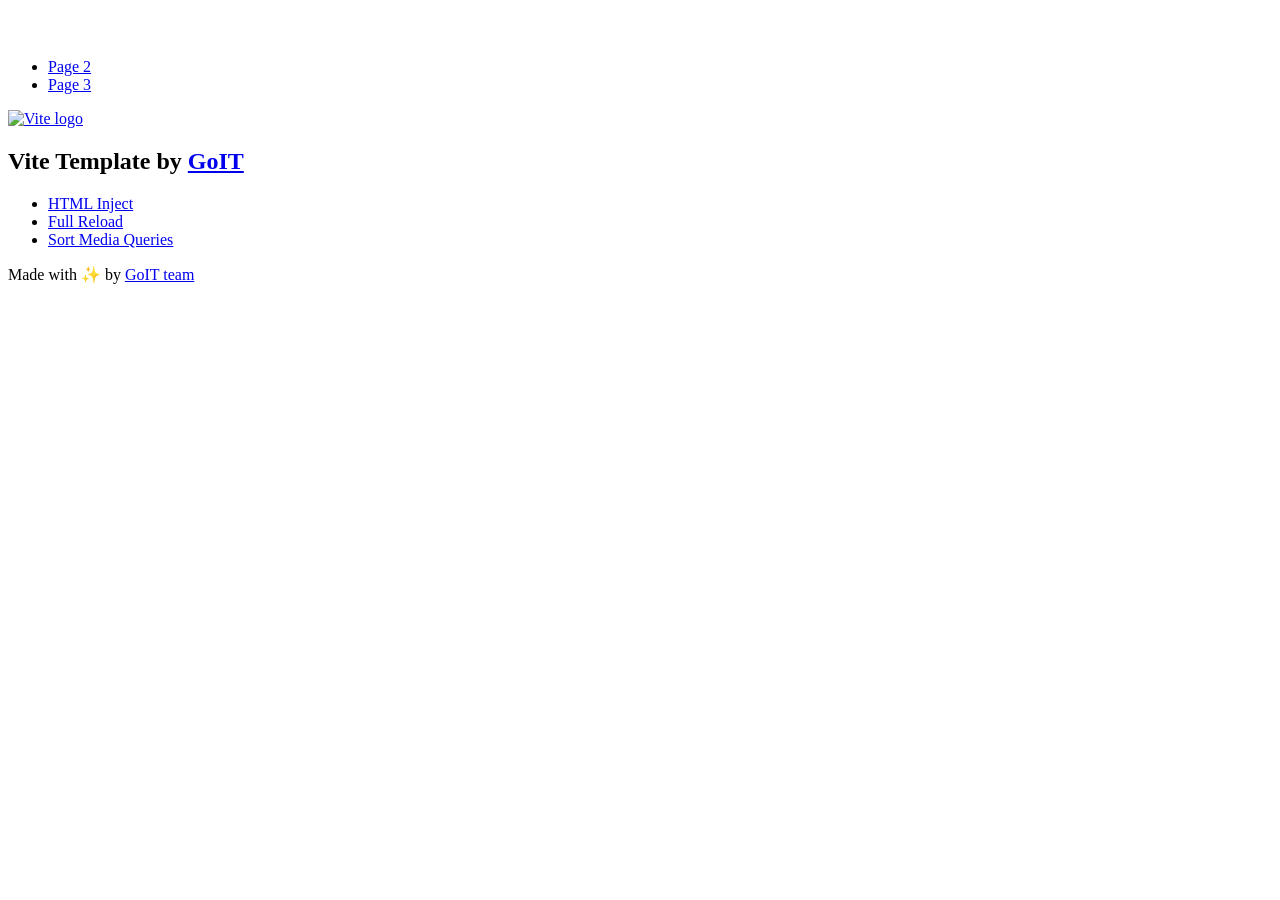
==== index.html @ 2fcc12f2 "Deploying to gh-pages from @ Den0203/goit-js-hw-11@8d609bc0c4ee1760544c0588ffd3f2ecea7ce5c2 🚀" ====
<!DOCTYPE html>
<html lang="en">
  <head>
    <meta charset="UTF-8" />
    <link rel="icon" type="image/svg+xml" href="/goit-js-hw-11/favicon.svg" />
    <meta name="viewport" content="width=device-width, initial-scale=1.0" />
    <title>Vanilla App Template</title>
    <script type="module" crossorigin src="/goit-js-hw-11/index.js"></script>
    <link rel="stylesheet" crossorigin href="/goit-js-hw-11/assets/styles-DvPDDfy5.css">
  </head>
  <body>
    <header class="header">
  <div class="container">
    <nav class="nav">
      <a class="nav-logo" href="./index.html" aria-label="Site logo">
        <svg class="nav-logo-icon" width="100" height="30">
          <use href="/goit-js-hw-11/assets/sprite-E8vg0sBb.svg#logo"></use>
        </svg>
      </a>
      <ul class="nav-list">
        <li class="nav-item">
          <a class="nav-link {=$highlight-act}" href="./page-2.html">Page 2</a>
        </li>
        <li class="nav-item">
          <a class="nav-link {=$highlight-curr}" href="./page-3.html">Page 3</a>
        </li>
      </ul>
    </nav>
  </div>
</header>


    <main>
      <!-- Loads the specified .html file -->
      <section class="vite-promo">
  <div class="container">
    <div class="vite-promo-thumb">
      <a
        class="vite-promo-link"
        href="https://vitejs.dev/"
        target="_blank"
        rel="noopener noreferrer"
        aria-label="Link to Vite official website"
        title="Vite.js  build tool"
      >
        <!-- Path to images as from index.html file -->
        <img
          class="pic"
          src="/goit-js-hw-11/assets/vite-logo-9o_aqrTe.png"
          alt="Vite logo"
          width="640"
          height="640"
        />
      </a>
    </div>
    <h1 class="main-title">
      <span class="main-title-gradient">Vite</span>
      Template by
      <a
        class="main-title-link"
        href="https://github.com/goitacademy/vanilla-app-template"
        target="_blank"
        rel="noopener noreferrer"
      >
        GoIT
      </a>
    </h1>
  </div>
</section>

      <article class="badges">
  <div class="container">
    <ul class="badges-list">
      <li class="badges-item">
        <a
          class="badges-link"
          href="https://www.npmjs.com/package/vite-plugin-html-inject"
          target="_blank"
          rel="noopener noreferrer"
        >
          HTML Inject
        </a>
      </li>
      <li class="badges-item">
        <a
          class="badges-link"
          href="https://www.npmjs.com/package/vite-plugin-full-reload"
          target="_blank"
          rel="noopener noreferrer"
        >
          Full Reload
        </a>
      </li>
      <li class="badges-item">
        <a
          class="badges-link"
          href="https://www.npmjs.com/package/postcss-sort-media-queries"
          target="_blank"
          rel="noopener noreferrer"
        >
          Sort Media Queries
        </a>
      </li>
    </ul>
  </div>
</article>

    </main>

    <footer class="footer">
  <div class="container">
    <p class="footer-desc">
      Made with ✨ by
      <a
        class="footer-link"
        href="https://goit.global/ua/"
        target="_blank"
        rel="noopener noreferrer"
      >
        GoIT team
      </a>
    </p>
  </div>
</footer>


  </body>
</html>
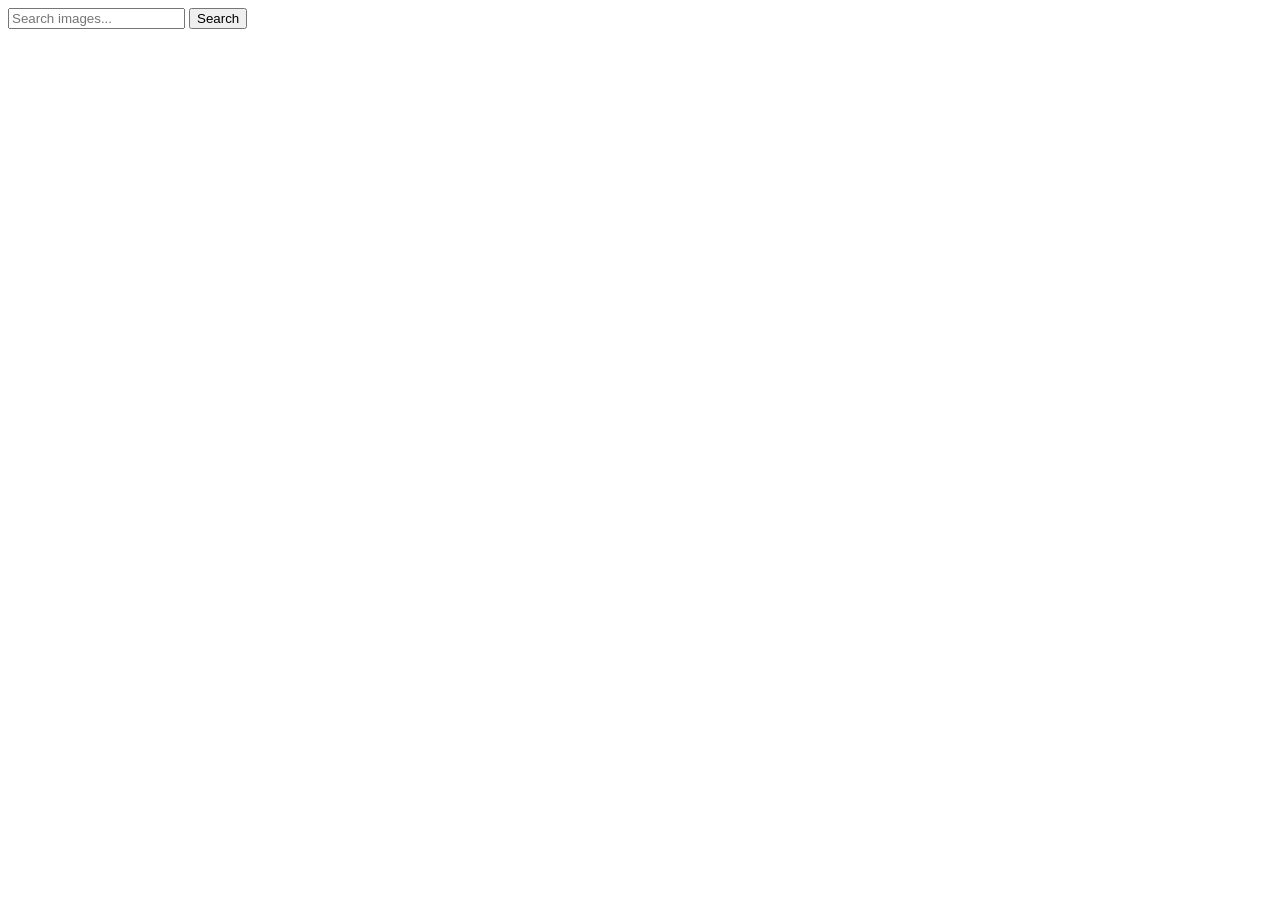
==== commit 5f4cc1d5: "Deploying to gh-pages from @ Den0203/goit-js-hw-11@5c4ab8f840a2ba366d3c99be86472c9c102cac3a 🚀" ====
--- a/index.html
+++ b/index.html
@@ -4,125 +4,34 @@
     <meta charset="UTF-8" />
     <link rel="icon" type="image/svg+xml" href="/goit-js-hw-11/favicon.svg" />
     <meta name="viewport" content="width=device-width, initial-scale=1.0" />
-    <title>Vanilla App Template</title>
+    <title>js-hw-11</title>
     <script type="module" crossorigin src="/goit-js-hw-11/index.js"></script>
-    <link rel="stylesheet" crossorigin href="/goit-js-hw-11/assets/styles-DvPDDfy5.css">
+    <link rel="modulepreload" crossorigin href="/goit-js-hw-11/assets/vendor-De1_4Ayg.js">
+    <link rel="stylesheet" crossorigin href="/goit-js-hw-11/assets/vendor-Dvb55DQQ.css">
+    <link rel="stylesheet" crossorigin href="/goit-js-hw-11/assets/index-D8Btx21I.css">
   </head>
   <body>
-    <header class="header">
-  <div class="container">
-    <nav class="nav">
-      <a class="nav-logo" href="./index.html" aria-label="Site logo">
-        <svg class="nav-logo-icon" width="100" height="30">
-          <use href="/goit-js-hw-11/assets/sprite-E8vg0sBb.svg#logo"></use>
-        </svg>
-      </a>
-      <ul class="nav-list">
-        <li class="nav-item">
-          <a class="nav-link {=$highlight-act}" href="./page-2.html">Page 2</a>
-        </li>
-        <li class="nav-item">
-          <a class="nav-link {=$highlight-curr}" href="./page-3.html">Page 3</a>
-        </li>
-      </ul>
-    </nav>
-  </div>
-</header>
+    <form class="form">
+      <label>
+        <input
+          type="text"
+          name="search-text"
+          placeholder="Search images..."
+          required
+        />
+      </label>
+      <button type="submit">Search</button>
+    </form>
+    <main>
+      <div id="loader" class="loader-hidden" aria-hidden="true">
+        <div class="loader-inner ball-pulse" aria-hidden="true">
+          <div></div>
+          <div></div>
+          <div></div>
+        </div>
+      </div>
 
-
-    <main>
-      <!-- Loads the specified .html file -->
-      <section class="vite-promo">
-  <div class="container">
-    <div class="vite-promo-thumb">
-      <a
-        class="vite-promo-link"
-        href="https://vitejs.dev/"
-        target="_blank"
-        rel="noopener noreferrer"
-        aria-label="Link to Vite official website"
-        title="Vite.js  build tool"
-      >
-        <!-- Path to images as from index.html file -->
-        <img
-          class="pic"
-          src="/goit-js-hw-11/assets/vite-logo-9o_aqrTe.png"
-          alt="Vite logo"
-          width="640"
-          height="640"
-        />
-      </a>
-    </div>
-    <h1 class="main-title">
-      <span class="main-title-gradient">Vite</span>
-      Template by
-      <a
-        class="main-title-link"
-        href="https://github.com/goitacademy/vanilla-app-template"
-        target="_blank"
-        rel="noopener noreferrer"
-      >
-        GoIT
-      </a>
-    </h1>
-  </div>
-</section>
-
-      <article class="badges">
-  <div class="container">
-    <ul class="badges-list">
-      <li class="badges-item">
-        <a
-          class="badges-link"
-          href="https://www.npmjs.com/package/vite-plugin-html-inject"
-          target="_blank"
-          rel="noopener noreferrer"
-        >
-          HTML Inject
-        </a>
-      </li>
-      <li class="badges-item">
-        <a
-          class="badges-link"
-          href="https://www.npmjs.com/package/vite-plugin-full-reload"
-          target="_blank"
-          rel="noopener noreferrer"
-        >
-          Full Reload
-        </a>
-      </li>
-      <li class="badges-item">
-        <a
-          class="badges-link"
-          href="https://www.npmjs.com/package/postcss-sort-media-queries"
-          target="_blank"
-          rel="noopener noreferrer"
-        >
-          Sort Media Queries
-        </a>
-      </li>
-    </ul>
-  </div>
-</article>
-
+      <ul class="gallery"></ul>
     </main>
-
-    <footer class="footer">
-  <div class="container">
-    <p class="footer-desc">
-      Made with ✨ by
-      <a
-        class="footer-link"
-        href="https://goit.global/ua/"
-        target="_blank"
-        rel="noopener noreferrer"
-      >
-        GoIT team
-      </a>
-    </p>
-  </div>
-</footer>
-
-
   </body>
 </html>
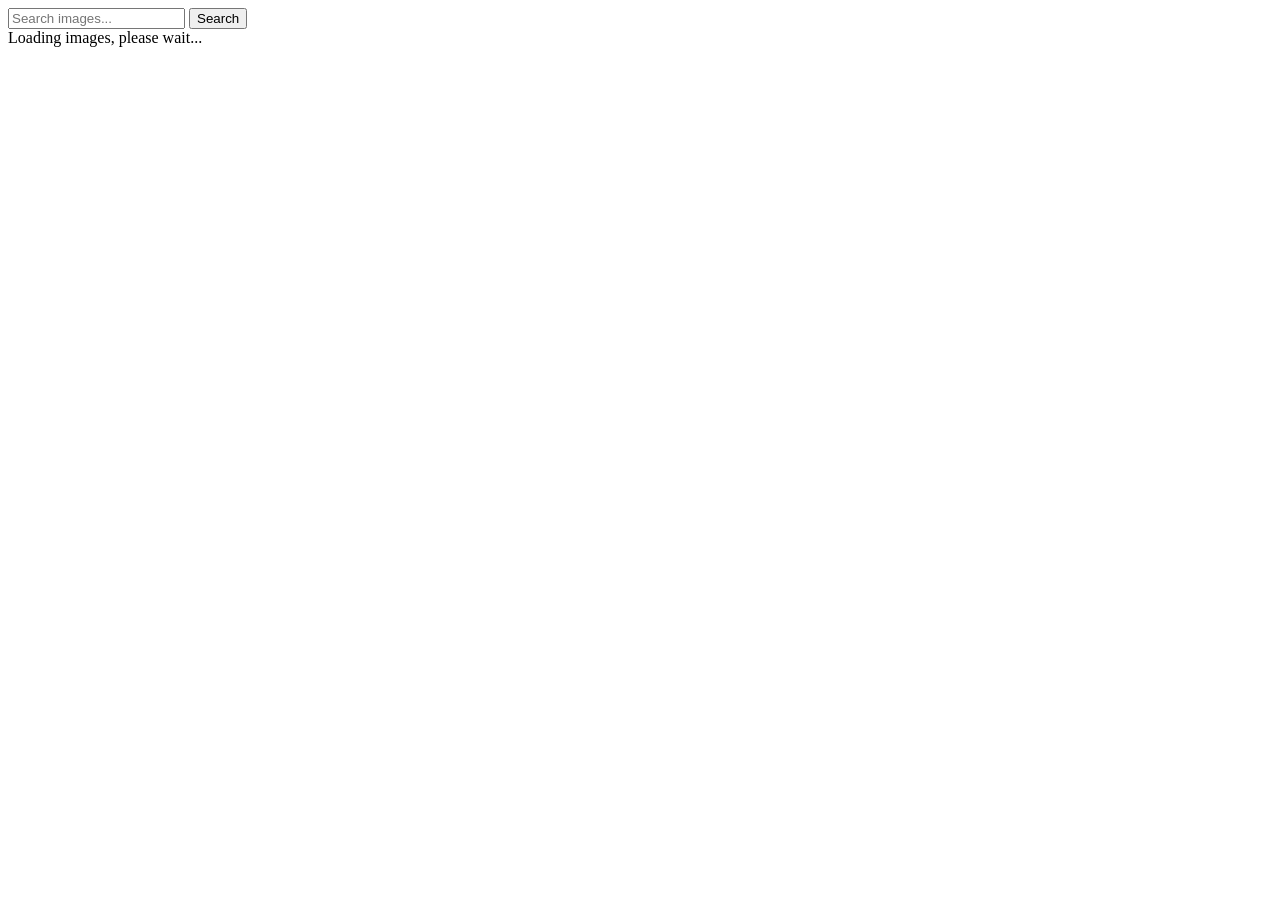
==== commit c478f4e8: "Deploying to gh-pages from @ Den0203/goit-js-hw-11@843778bae4053a35d9b3b05ff6cee9c73657f47d 🚀" ====
--- a/index.html
+++ b/index.html
@@ -4,11 +4,11 @@
     <meta charset="UTF-8" />
     <link rel="icon" type="image/svg+xml" href="/goit-js-hw-11/favicon.svg" />
     <meta name="viewport" content="width=device-width, initial-scale=1.0" />
-    <title>js-hw-11</title>
+    <title>Searching pratform</title>
     <script type="module" crossorigin src="/goit-js-hw-11/index.js"></script>
-    <link rel="modulepreload" crossorigin href="/goit-js-hw-11/assets/vendor-De1_4Ayg.js">
-    <link rel="stylesheet" crossorigin href="/goit-js-hw-11/assets/vendor-Dvb55DQQ.css">
-    <link rel="stylesheet" crossorigin href="/goit-js-hw-11/assets/index-D8Btx21I.css">
+    <link rel="modulepreload" crossorigin href="/goit-js-hw-11/assets/vendor-BNibzuFn.js">
+    <link rel="stylesheet" crossorigin href="/goit-js-hw-11/assets/vendor-CWKLx11g.css">
+    <link rel="stylesheet" crossorigin href="/goit-js-hw-11/assets/index-Co4nh_UF.css">
   </head>
   <body>
     <form class="form">
@@ -22,16 +22,9 @@
       </label>
       <button type="submit">Search</button>
     </form>
-    <main>
-      <div id="loader" class="loader-hidden" aria-hidden="true">
-        <div class="loader-inner ball-pulse" aria-hidden="true">
-          <div></div>
-          <div></div>
-          <div></div>
-        </div>
-      </div>
 
-      <ul class="gallery"></ul>
-    </main>
+    <div class="loader">Loading images, please wait...</div>
+
+    <ul class="gallery"></ul>
   </body>
 </html>
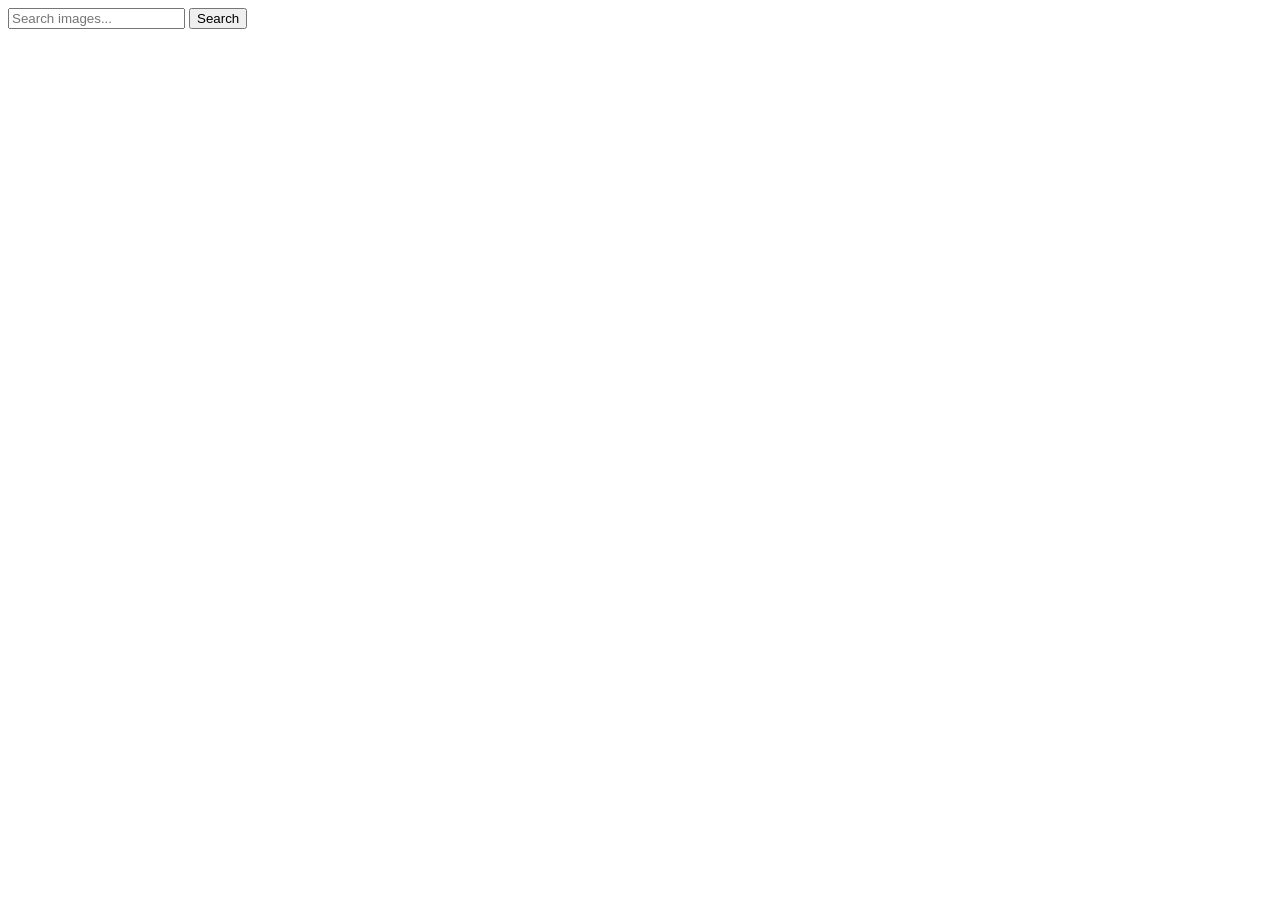
==== commit 8f4c8686: "Deploying to gh-pages from @ Den0203/goit-js-hw-11@d7a6c6423abbf93e677073b1d5de138186b2be87 🚀" ====
--- a/index.html
+++ b/index.html
@@ -23,7 +23,7 @@
       <button type="submit">Search</button>
     </form>
 
-    <div class="loader">Loading images, please wait...</div>
+    <!-- <span class="loader">Loading images, please wait...</span> -->
 
     <ul class="gallery"></ul>
   </body>
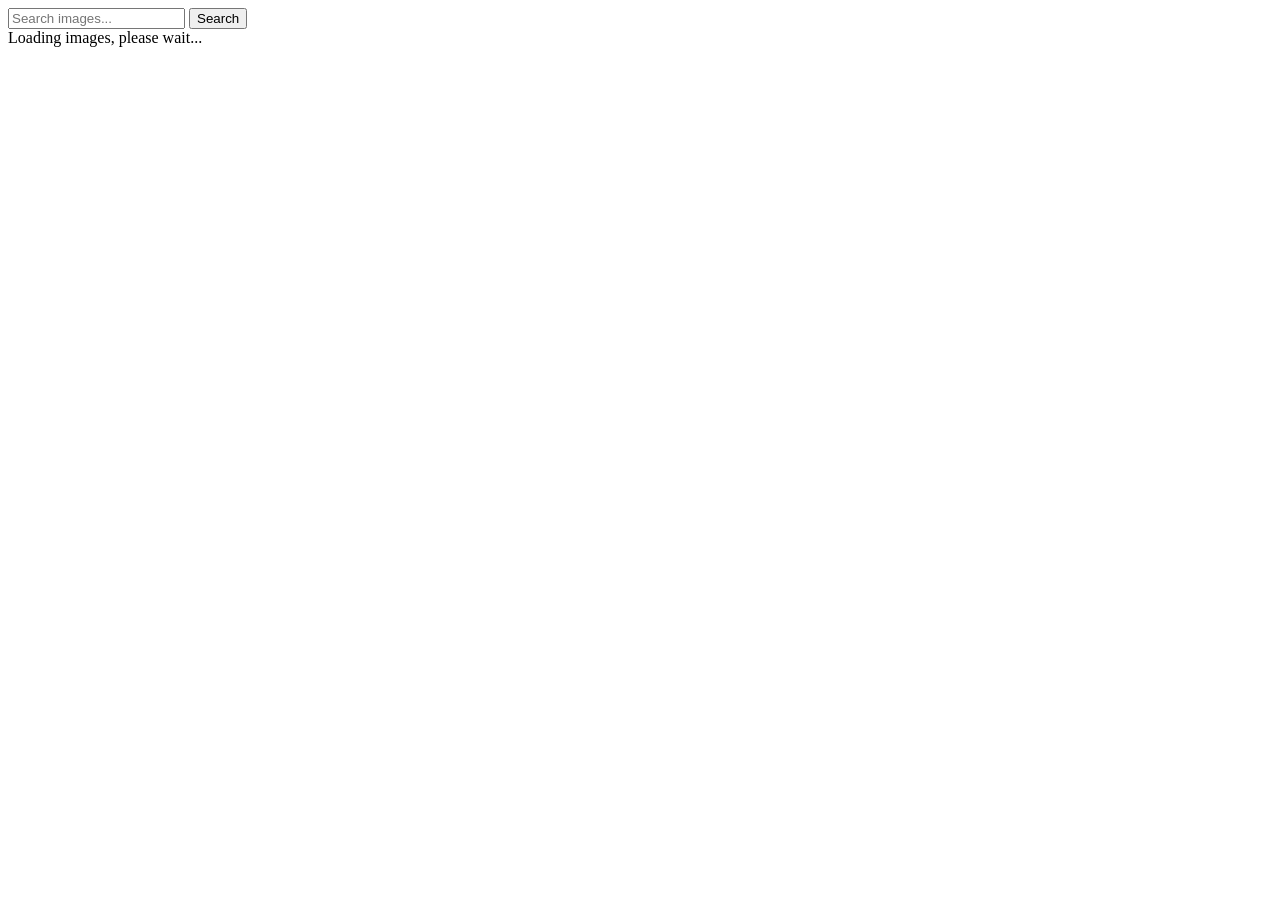
==== commit ebe950b7: "Deploying to gh-pages from @ Den0203/goit-js-hw-11@27ef1a4775b5a89dcabb45e3d42996d490967566 🚀" ====
--- a/index.html
+++ b/index.html
@@ -8,7 +8,7 @@
     <script type="module" crossorigin src="/goit-js-hw-11/index.js"></script>
     <link rel="modulepreload" crossorigin href="/goit-js-hw-11/assets/vendor-BNibzuFn.js">
     <link rel="stylesheet" crossorigin href="/goit-js-hw-11/assets/vendor-CWKLx11g.css">
-    <link rel="stylesheet" crossorigin href="/goit-js-hw-11/assets/index-Co4nh_UF.css">
+    <link rel="stylesheet" crossorigin href="/goit-js-hw-11/assets/index-CN9qWSRT.css">
   </head>
   <body>
     <form class="form">
@@ -23,7 +23,7 @@
       <button type="submit">Search</button>
     </form>
 
-    <!-- <span class="loader">Loading images, please wait...</span> -->
+    <span class="loader">Loading images, please wait...</span>
 
     <ul class="gallery"></ul>
   </body>
